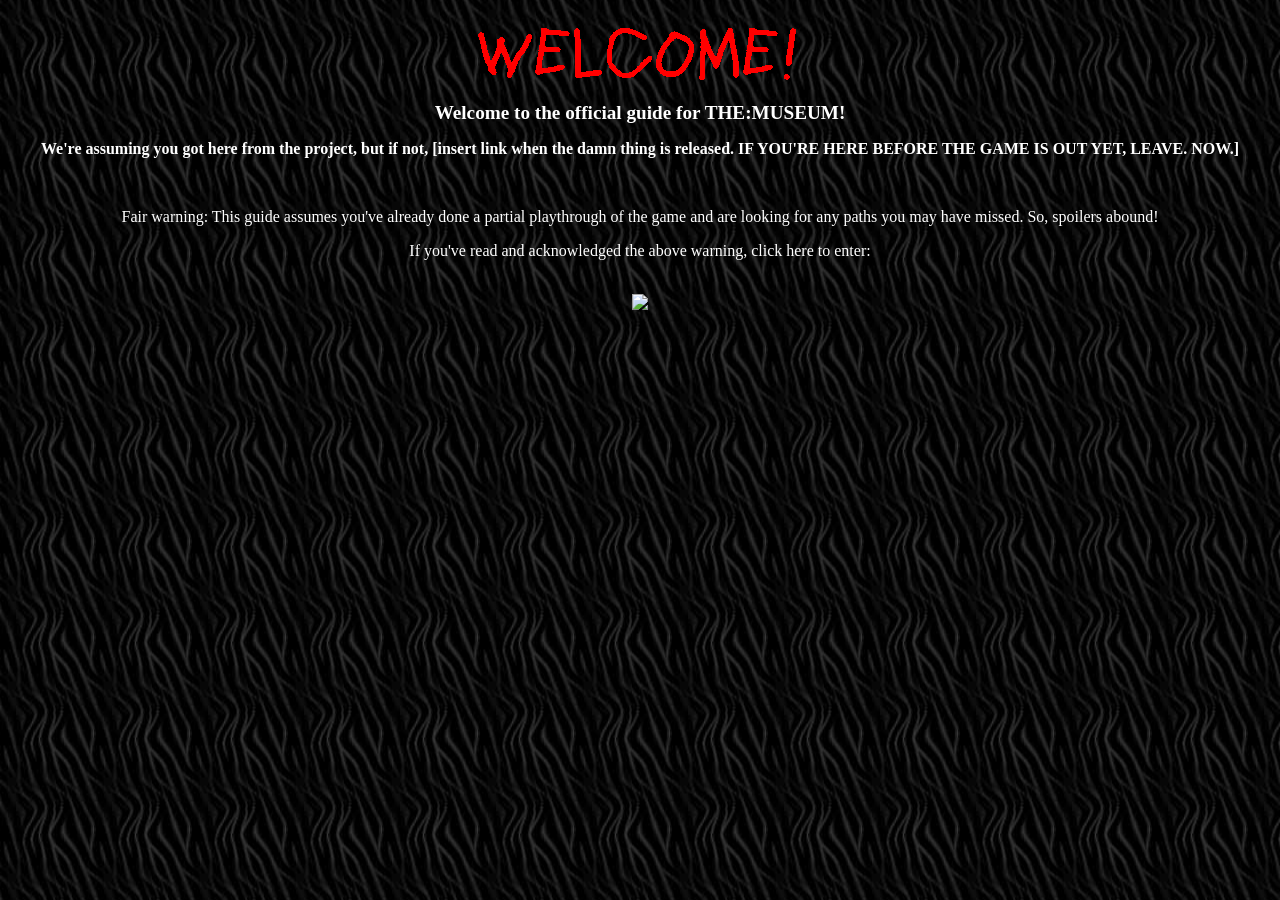
==== index.html @ 86549354 "Update index.html" ====
<!DOCTYPE html>
<head>
  <!-- my developer is too lazy to indent my code so i must live like this now -->
  <script type='text/javascript'> 
title = " ~ The official guide to the game THE:MUSEUM on Scratch! ~ *";
position = 0;
function scrolltitle() {
    document.title = title.substring(position, title.length) + title.substring(0, position); 
    position++;
    if (position > title.length) position = 0;
    titleScroll = window.setTimeout(scrolltitle,170);
}
scrolltitle();
</script>
  <link rel="stylesheet" href="/resource/style.css">
</head>
<body>
  <img src="/resource/welcome.gif">
  <br />
  <p><b><big>Welcome to the official guide for THE:MUSEUM!</big></b></p>
  <p><b>We're assuming you got here from the project, but if not, [insert link when the damn thing is released. IF YOU'RE HERE BEFORE THE GAME IS OUT YET, LEAVE. NOW.]</b></p>
  <br />
  <p>Fair warning: This guide assumes you've already done a partial playthrough of the game and are looking for any paths you may have missed. So, spoilers abound!</p>
  <p>If you've read and acknowledged the above warning, click here to enter:</p>
  <br />
  <a href="/start.html"><img src="/resource/enter.png"></a>
</body>
---- resource/style.css ----
body {
  background: #000000 url(/resource/dgrey048.jpg) center center/auto repeat;
  color: #ffffff;
  font-family: serif;
  text-align: center;
  margin: 25px 25px 25px 25px;
}
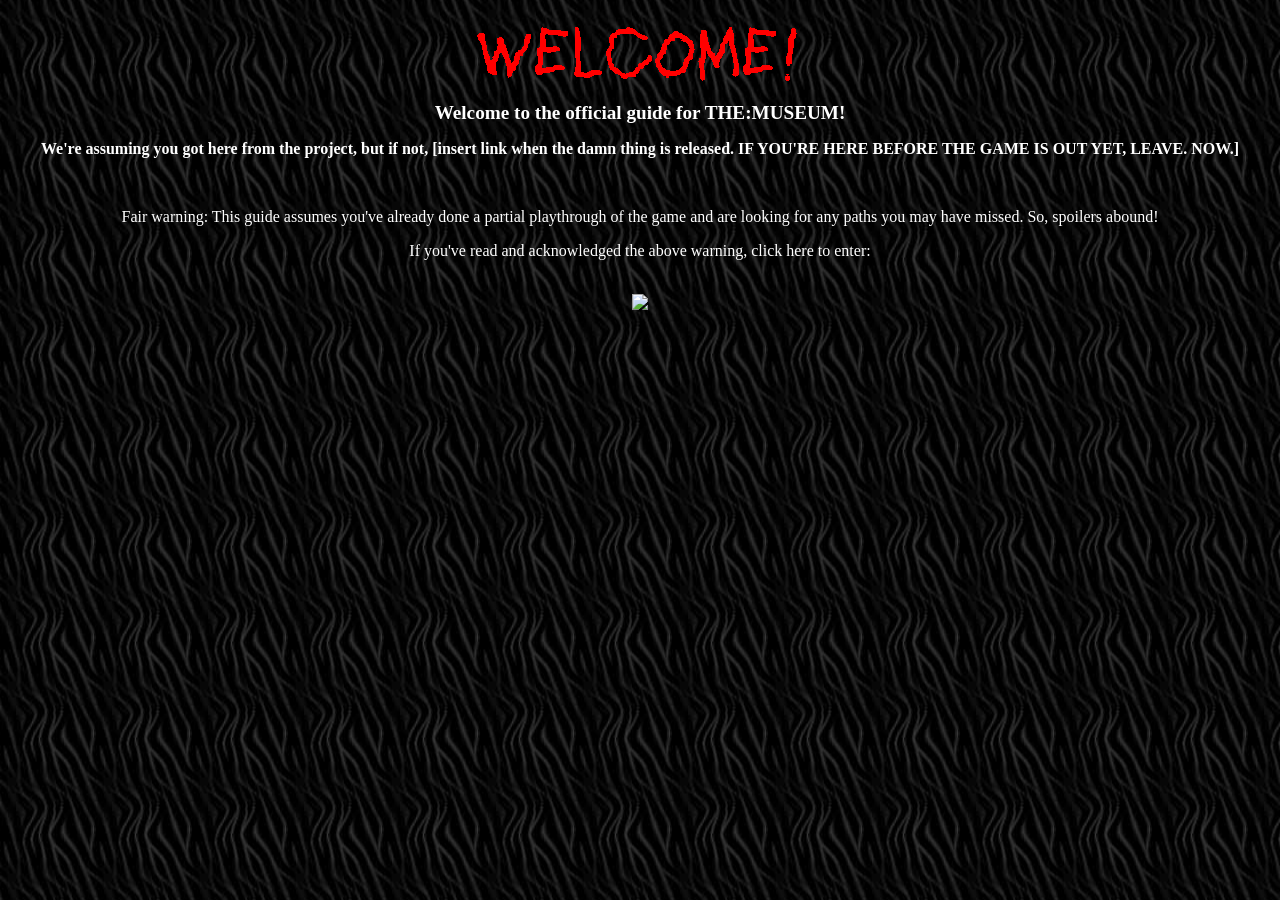
==== commit 17f8cf5d: "djif" ====
--- a/index.html
+++ b/index.html
@@ -23,5 +23,5 @@
   <p>Fair warning: This guide assumes you've already done a partial playthrough of the game and are looking for any paths you may have missed. So, spoilers abound!</p>
   <p>If you've read and acknowledged the above warning, click here to enter:</p>
   <br />
-  <a href="/start.html"><img src="/resource/enter.png"></a>
+  <a href="/start.html"><img src="/resource/enter.gif"></a>
 </body>
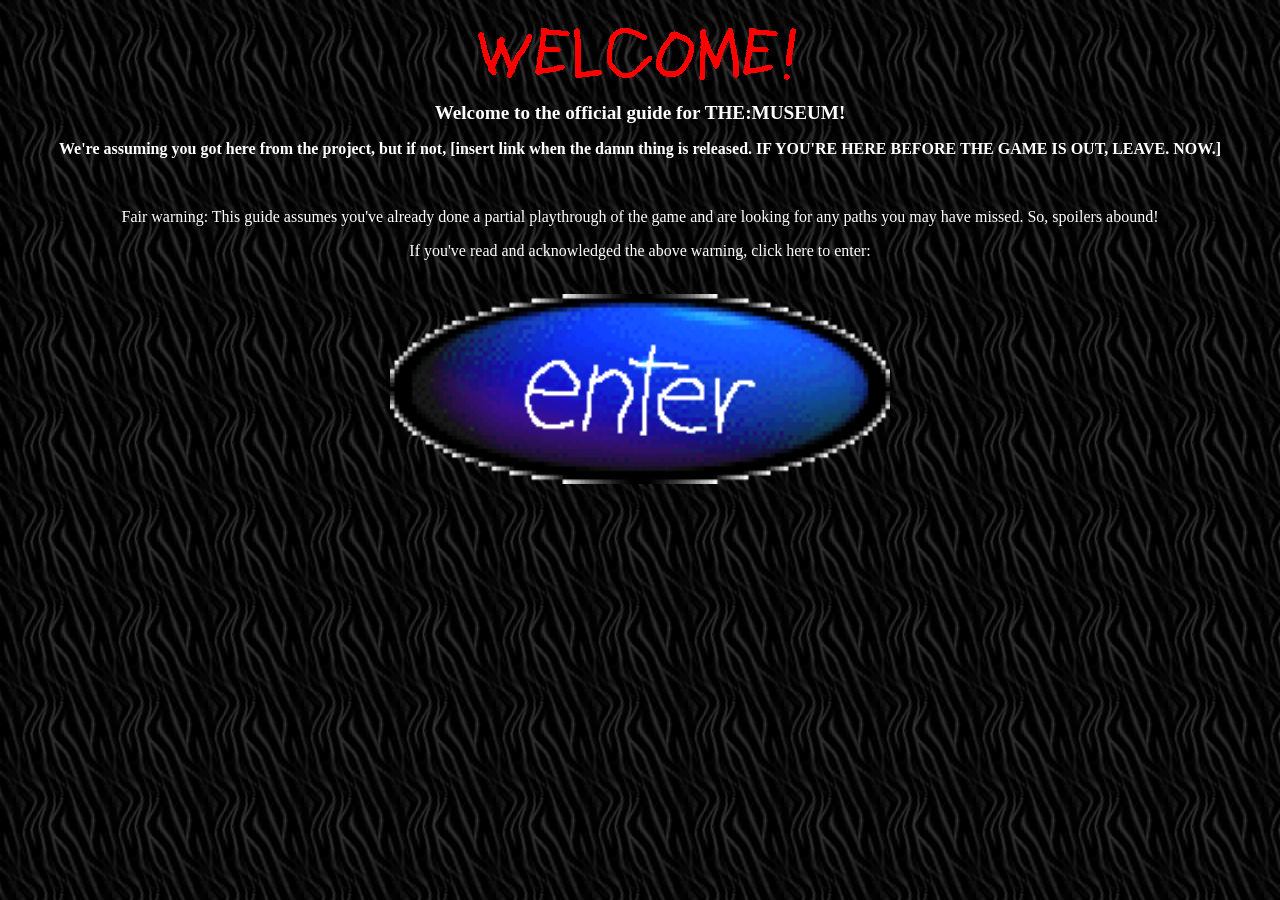
==== commit e50ec784: "Update index.html" ====
--- a/index.html
+++ b/index.html
@@ -18,10 +18,10 @@
   <img src="/resource/welcome.gif">
   <br />
   <p><b><big>Welcome to the official guide for THE:MUSEUM!</big></b></p>
-  <p><b>We're assuming you got here from the project, but if not, [insert link when the damn thing is released. IF YOU'RE HERE BEFORE THE GAME IS OUT YET, LEAVE. NOW.]</b></p>
+  <p><b>We're assuming you got here from the project, but if not, [insert link when the damn thing is released. IF YOU'RE HERE BEFORE THE GAME IS OUT, LEAVE. NOW.]</b></p>
   <br />
   <p>Fair warning: This guide assumes you've already done a partial playthrough of the game and are looking for any paths you may have missed. So, spoilers abound!</p>
   <p>If you've read and acknowledged the above warning, click here to enter:</p>
   <br />
-  <a href="/start.html"><img src="/resource/enter.gif"></a>
+  <a href="/start.html"><img src="/resource/enter.gif" width="500"></a>
 </body>
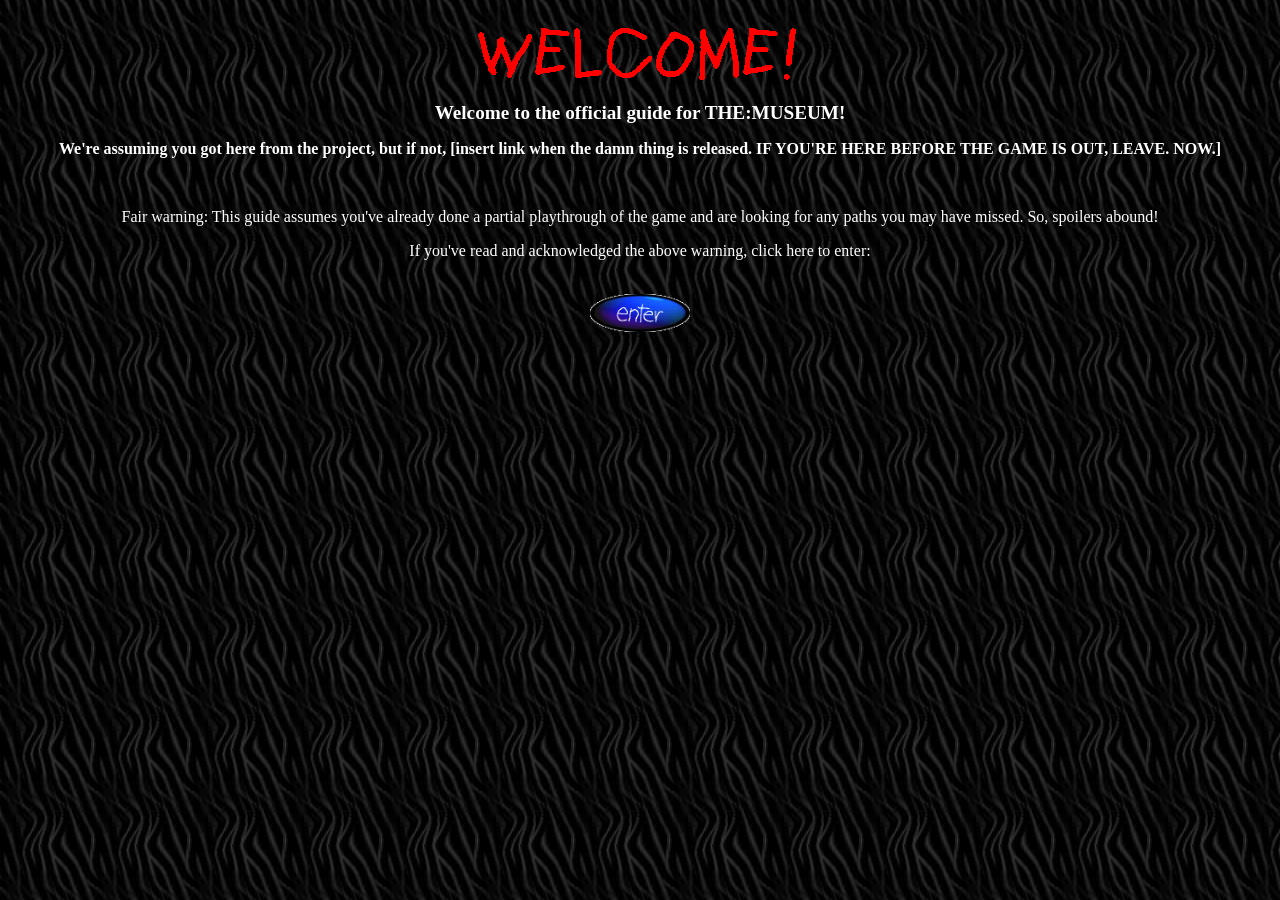
==== commit 341922e2: "Update index.html" ====
--- a/index.html
+++ b/index.html
@@ -23,5 +23,5 @@
   <p>Fair warning: This guide assumes you've already done a partial playthrough of the game and are looking for any paths you may have missed. So, spoilers abound!</p>
   <p>If you've read and acknowledged the above warning, click here to enter:</p>
   <br />
-  <a href="/start.html"><img src="/resource/enter.gif" width="500"></a>
+  <a href="/start.html"><img src="/resource/enter.gif" width="100"></a>
 </body>
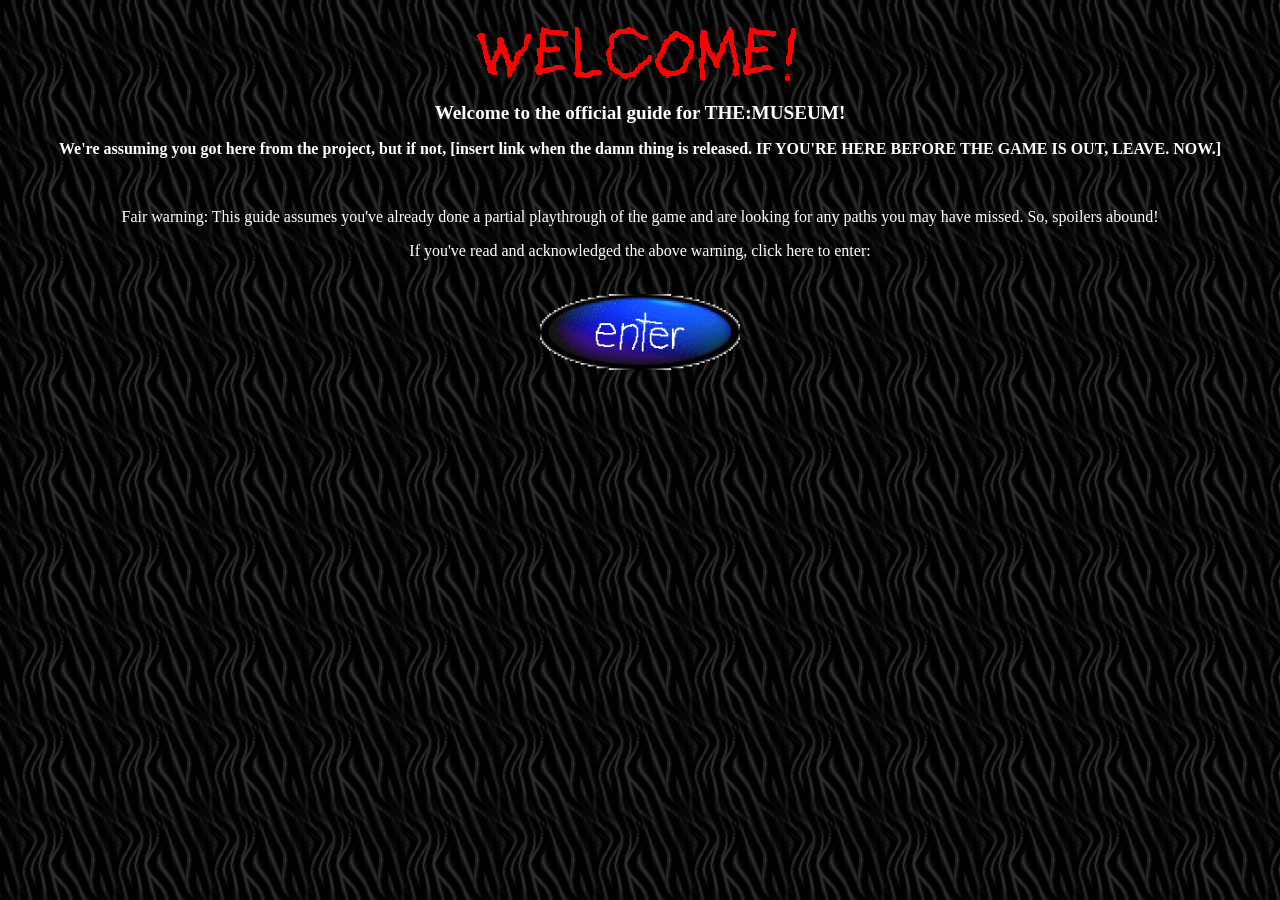
==== commit ca575bbc: "Update index.html" ====
--- a/index.html
+++ b/index.html
@@ -23,5 +23,5 @@
   <p>Fair warning: This guide assumes you've already done a partial playthrough of the game and are looking for any paths you may have missed. So, spoilers abound!</p>
   <p>If you've read and acknowledged the above warning, click here to enter:</p>
   <br />
-  <a href="/start.html"><img src="/resource/enter.gif" width="100"></a>
+  <a href="/start.html"><img src="/resource/enter.gif" width="200"></a>
 </body>
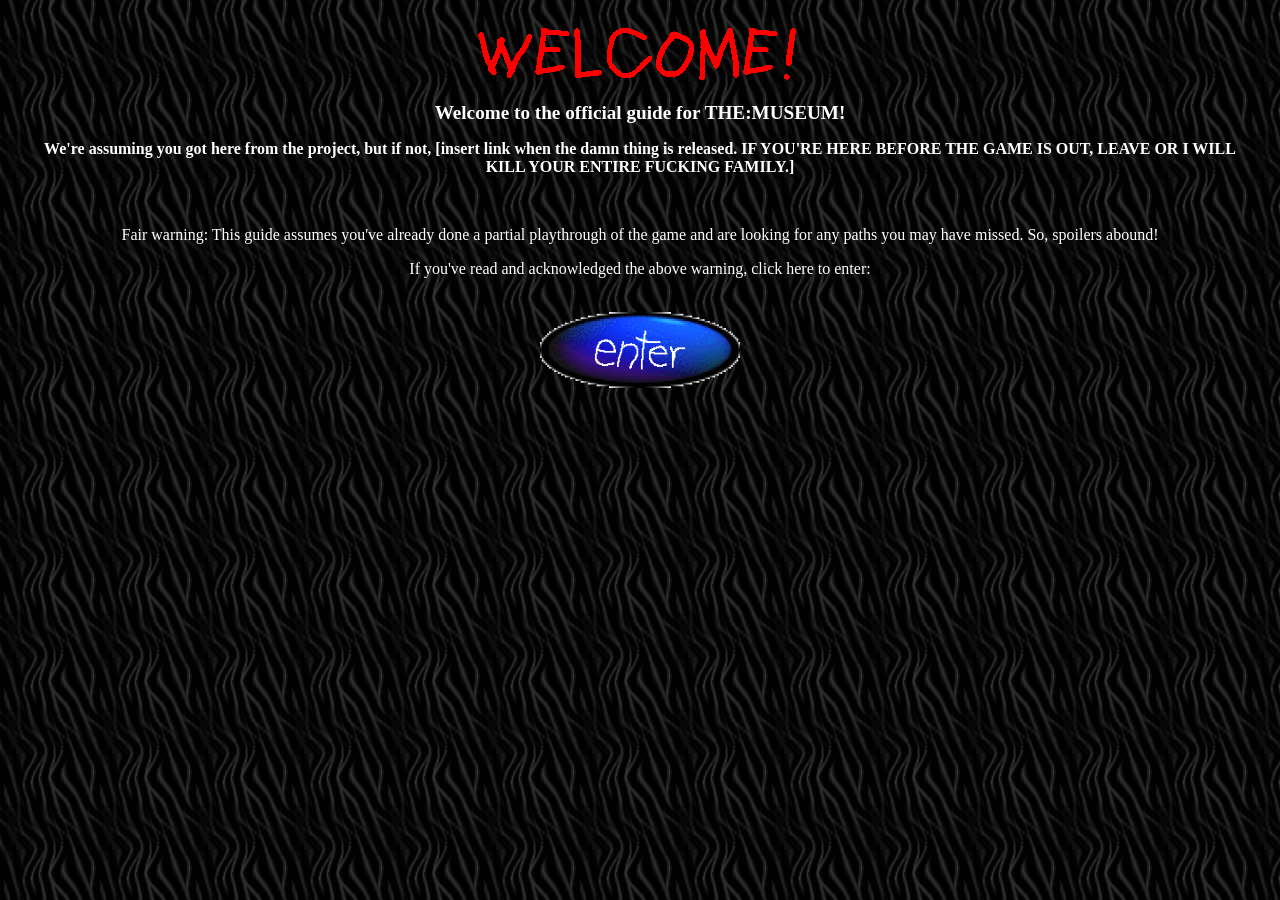
==== commit 5964e208: "Update index.html" ====
--- a/index.html
+++ b/index.html
@@ -18,7 +18,7 @@
   <img src="/resource/welcome.gif">
   <br />
   <p><b><big>Welcome to the official guide for THE:MUSEUM!</big></b></p>
-  <p><b>We're assuming you got here from the project, but if not, [insert link when the damn thing is released. IF YOU'RE HERE BEFORE THE GAME IS OUT, LEAVE. NOW.]</b></p>
+  <p><b>We're assuming you got here from the project, but if not, [insert link when the damn thing is released. IF YOU'RE HERE BEFORE THE GAME IS OUT, LEAVE OR I WILL KILL YOUR ENTIRE FUCKING FAMILY.]</b></p>
   <br />
   <p>Fair warning: This guide assumes you've already done a partial playthrough of the game and are looking for any paths you may have missed. So, spoilers abound!</p>
   <p>If you've read and acknowledged the above warning, click here to enter:</p>
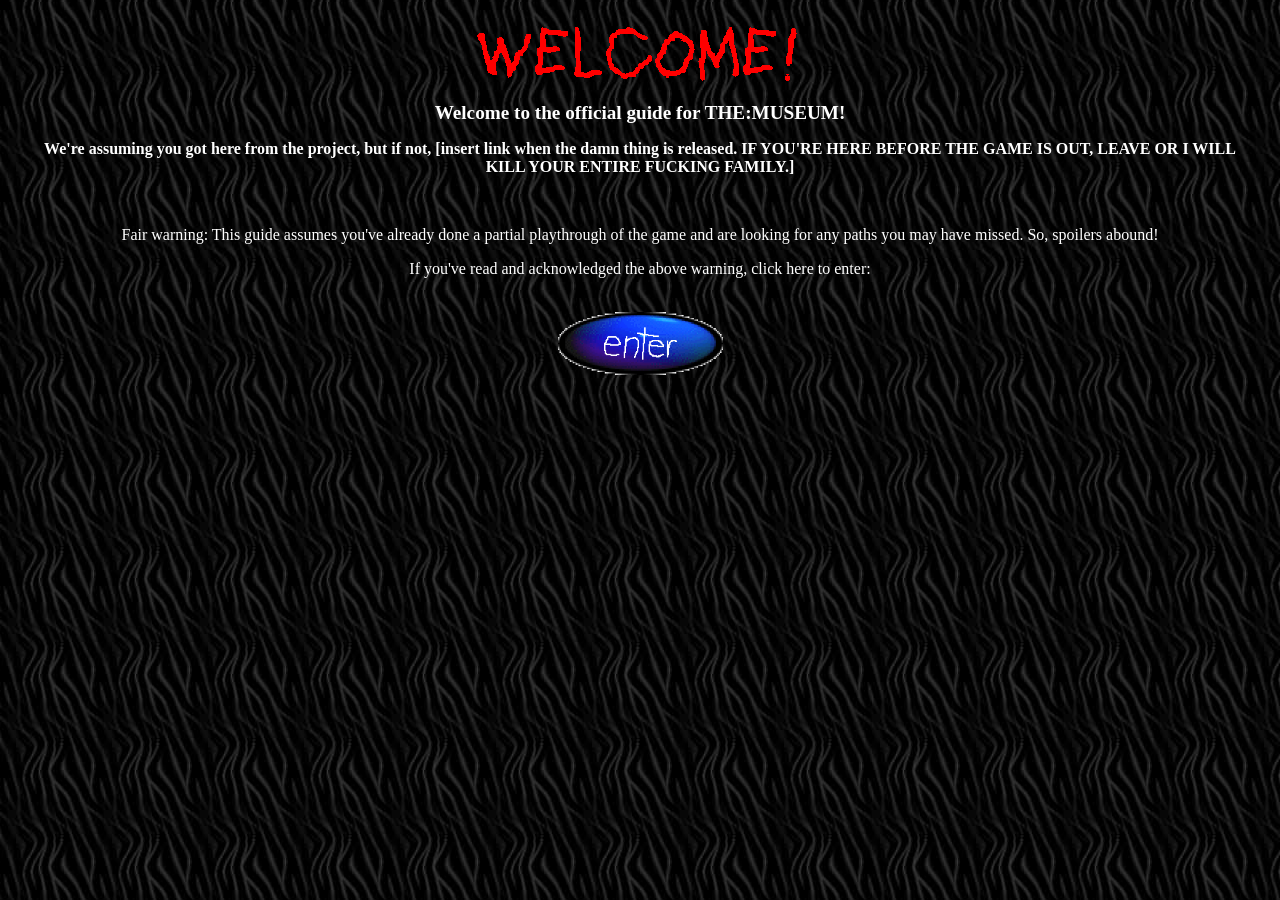
==== commit 9fb7c82e: "Update index.html" ====
--- a/index.html
+++ b/index.html
@@ -23,5 +23,5 @@
   <p>Fair warning: This guide assumes you've already done a partial playthrough of the game and are looking for any paths you may have missed. So, spoilers abound!</p>
   <p>If you've read and acknowledged the above warning, click here to enter:</p>
   <br />
-  <a href="/start.html"><img src="/resource/enter.gif" width="200"></a>
+  <a href="/start.html"><img src="/resource/enter.gif" width="165"></a>
 </body>
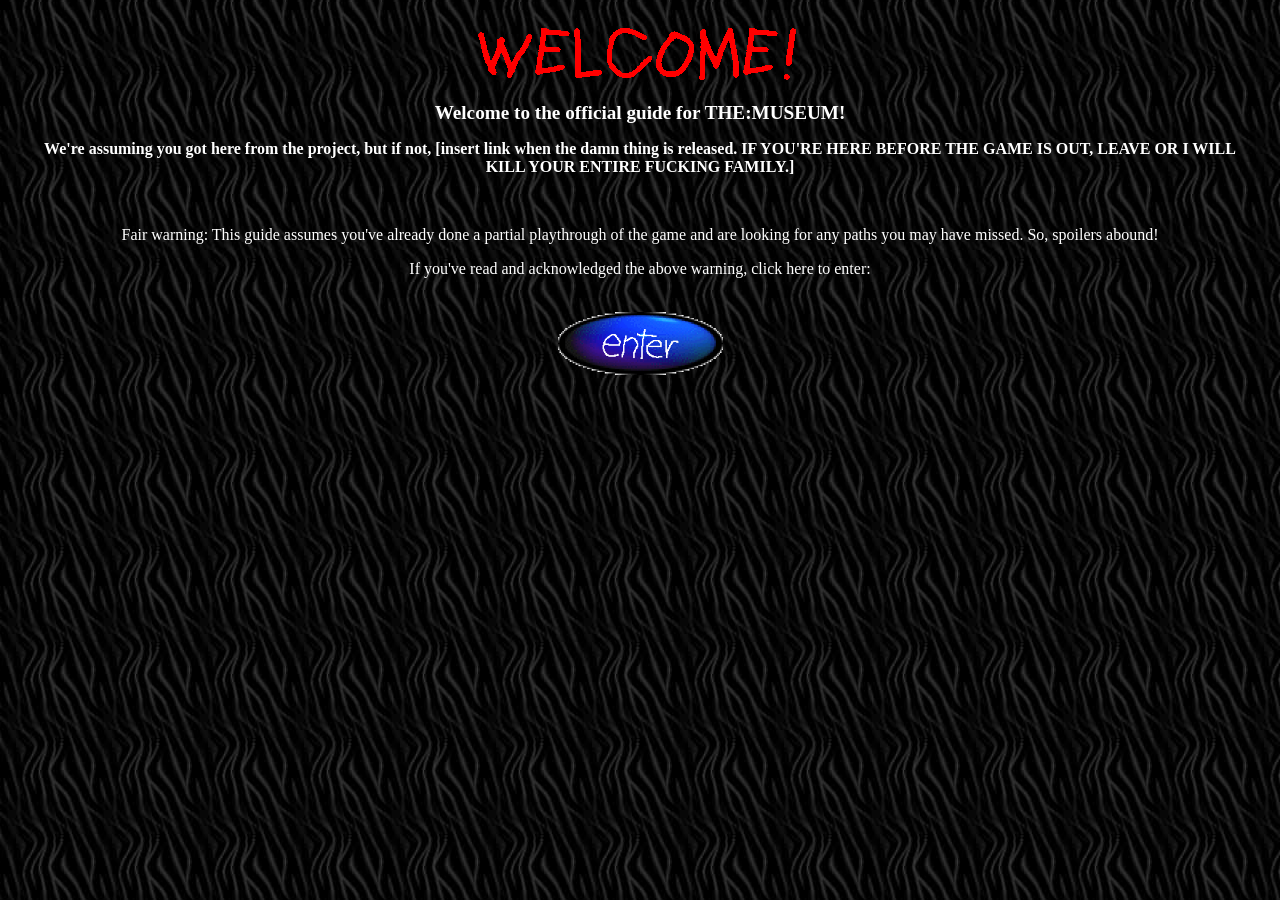
==== commit a29e58fe: "FUCKING html tag" ====
--- a/index.html
+++ b/index.html
@@ -1,4 +1,5 @@
 <!DOCTYPE html>
+<html>
 <head>
   <!-- my developer is too lazy to indent my code so i must live like this now -->
   <script type='text/javascript'> 
@@ -25,3 +26,4 @@
   <br />
   <a href="/start.html"><img src="/resource/enter.gif" width="165"></a>
 </body>
+</html>
